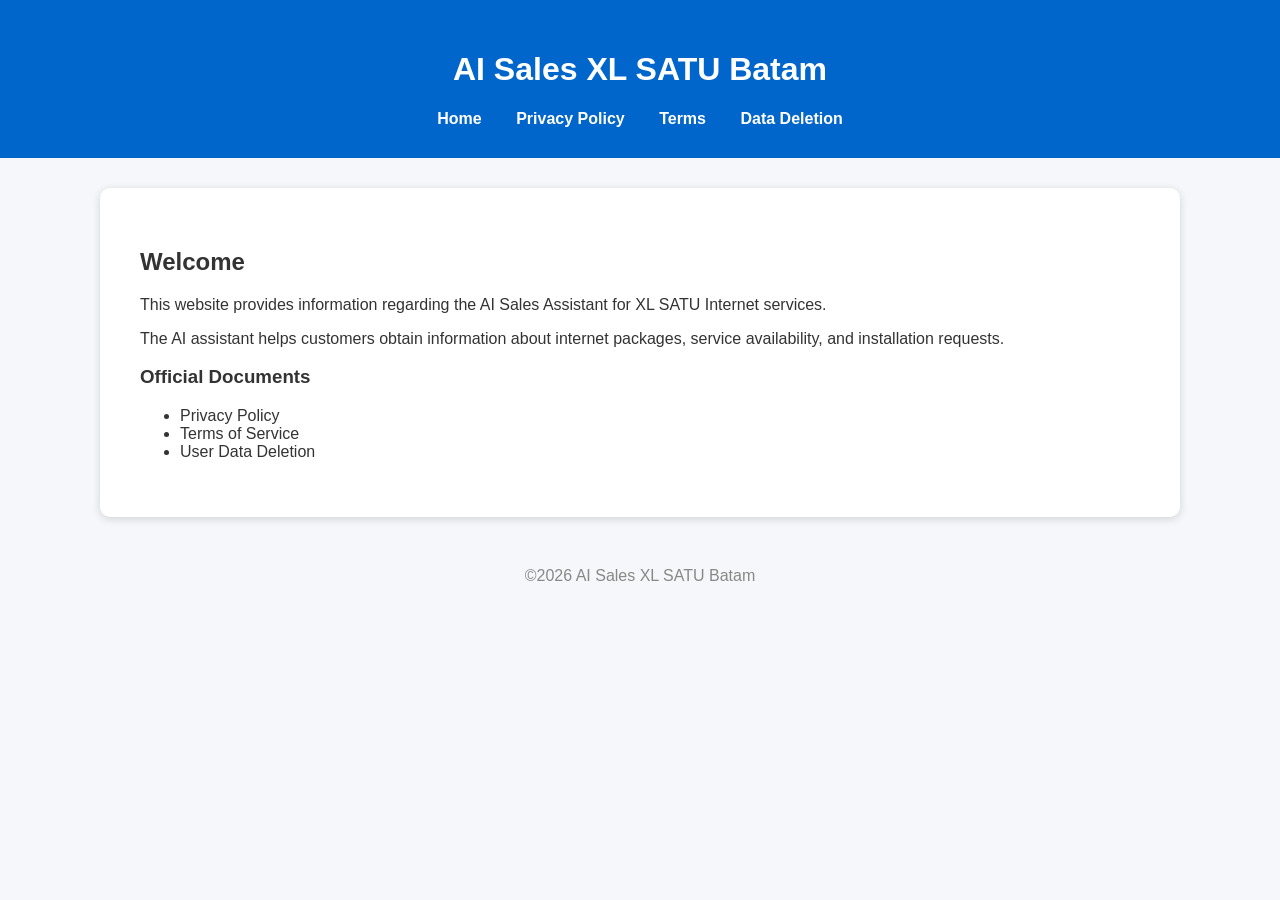
==== index.html @ b212f675 "Add files via upload" ====
<!DOCTYPE html>
<html lang="en">

<head>
<meta charset="UTF-8">
<title>AI Sales XL SATU Batam</title>

<link rel="stylesheet" href="style.css">

</head>

<body>

<header>

<h1>AI Sales XL SATU Batam</h1>

<nav>

<a href="index.html">Home</a>

<a href="privacy.html">Privacy Policy</a>

<a href="terms.html">Terms</a>

<a href="deletion.html">Data Deletion</a>

</nav>

</header>

<div class="container">

<h2>Welcome</h2>

<p>

This website provides information regarding the AI Sales Assistant for XL SATU Internet services.

</p>

<p>

The AI assistant helps customers obtain information about internet packages, service availability, and installation requests.

</p>

<h3>Official Documents</h3>

<ul>

<li>Privacy Policy</li>

<li>Terms of Service</li>

<li>User Data Deletion</li>

</ul>

</div>

<footer>

©2026 AI Sales XL SATU Batam

</footer>

</body>

</html>
---- style.css ----
body{
    margin:0;
    font-family:Segoe UI,Arial,sans-serif;
    background:#f5f7fa;
    color:#333;
}

header{
    background:#0066cc;
    color:white;
    padding:30px;
    text-align:center;
}

.container{
    width:90%;
    max-width:1000px;
    margin:auto;
    background:white;
    margin-top:30px;
    padding:40px;
    border-radius:10px;
    box-shadow:0 2px 8px rgba(0,0,0,.15);
}

nav a{
    margin:15px;
    text-decoration:none;
    color:white;
    font-weight:bold;
}

footer{
    text-align:center;
    margin:50px;
    color:#888;
}
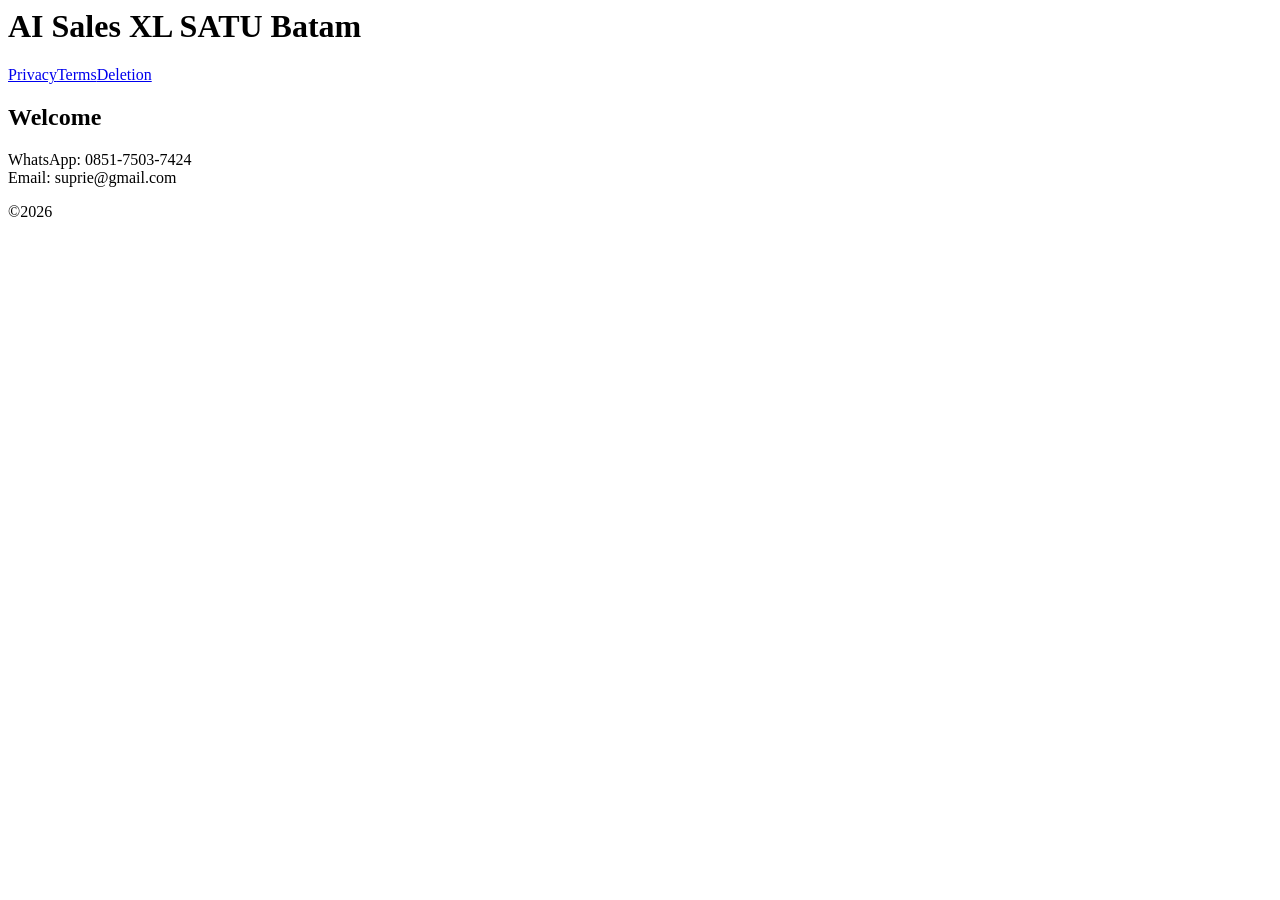
==== commit ecc45414: "Add files via upload" ====
--- a/index.html
+++ b/index.html
@@ -1,70 +1 @@
-<!DOCTYPE html>
-<html lang="en">
-
-<head>
-<meta charset="UTF-8">
-<title>AI Sales XL SATU Batam</title>
-
-<link rel="stylesheet" href="style.css">
-
-</head>
-
-<body>
-
-<header>
-
-<h1>AI Sales XL SATU Batam</h1>
-
-<nav>
-
-<a href="index.html">Home</a>
-
-<a href="privacy.html">Privacy Policy</a>
-
-<a href="terms.html">Terms</a>
-
-<a href="deletion.html">Data Deletion</a>
-
-</nav>
-
-</header>
-
-<div class="container">
-
-<h2>Welcome</h2>
-
-<p>
-
-This website provides information regarding the AI Sales Assistant for XL SATU Internet services.
-
-</p>
-
-<p>
-
-The AI assistant helps customers obtain information about internet packages, service availability, and installation requests.
-
-</p>
-
-<h3>Official Documents</h3>
-
-<ul>
-
-<li>Privacy Policy</li>
-
-<li>Terms of Service</li>
-
-<li>User Data Deletion</li>
-
-</ul>
-
-</div>
-
-<footer>
-
-©2026 AI Sales XL SATU Batam
-
-</footer>
-
-</body>
-
-</html>+<html><head><link rel='stylesheet' href='css/style.css'><title>AI Sales XL SATU Batam</title></head><body><header><h1>AI Sales XL SATU Batam</h1><a href='privacy.html'>Privacy</a><a href='terms.html'>Terms</a><a href='deletion.html'>Deletion</a></header><h2>Welcome</h2><p>WhatsApp: 0851-7503-7424<br>Email: suprie@gmail.com</p><footer>©2026</footer></body></html>
